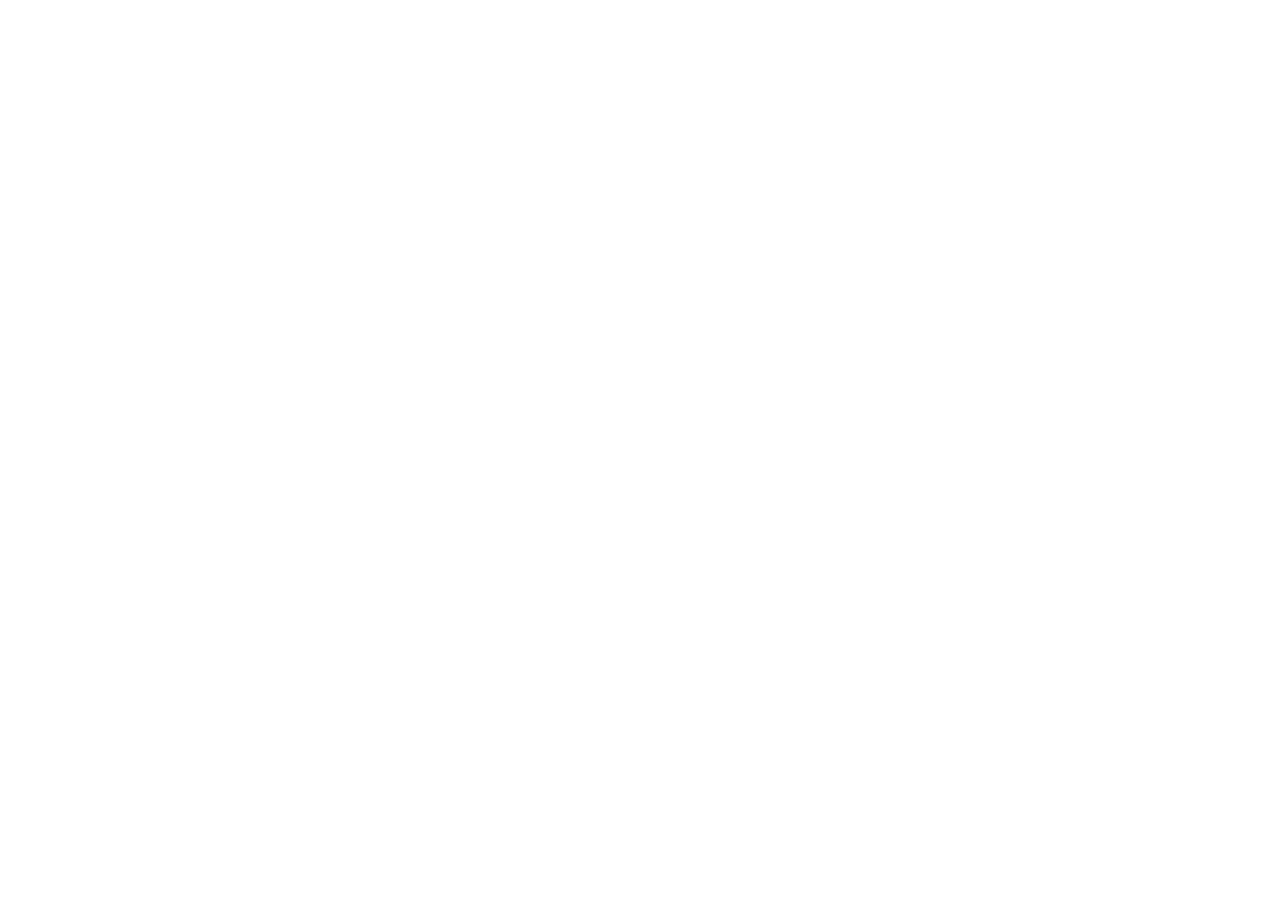
==== widgets/before-after-slider/index.html @ 1e8d9148 "Add initial HTML structure for before-after slider" ====
<!DOCTYPE html>
<html lang="en">
<head>
  <meta charset="UTF-8" />
  <title>Before After Slider</title>
  <meta name="viewport" content="width=device-width, initial-scale=1.0" />

  <!-- IMPORTANTE: paths absolutos -->
  <link rel="stylesheet" href="/widgets-notion/widgets/before-after-slider/styles.css" />
</head>
<body>

<div class="ba-container" id="baContainer">
  <img id="imgBefore" class="ba-img ba-before" />
  <div class="ba-overlay" id="overlay">
    <img id="imgAfter" class="ba-img ba-after" />
  </div>

  <div class="ba-handle" id="handle"></div>
</div>

<script src="/widgets-notion/widgets/before-after-slider/script.js"></script>
</body>
</html>
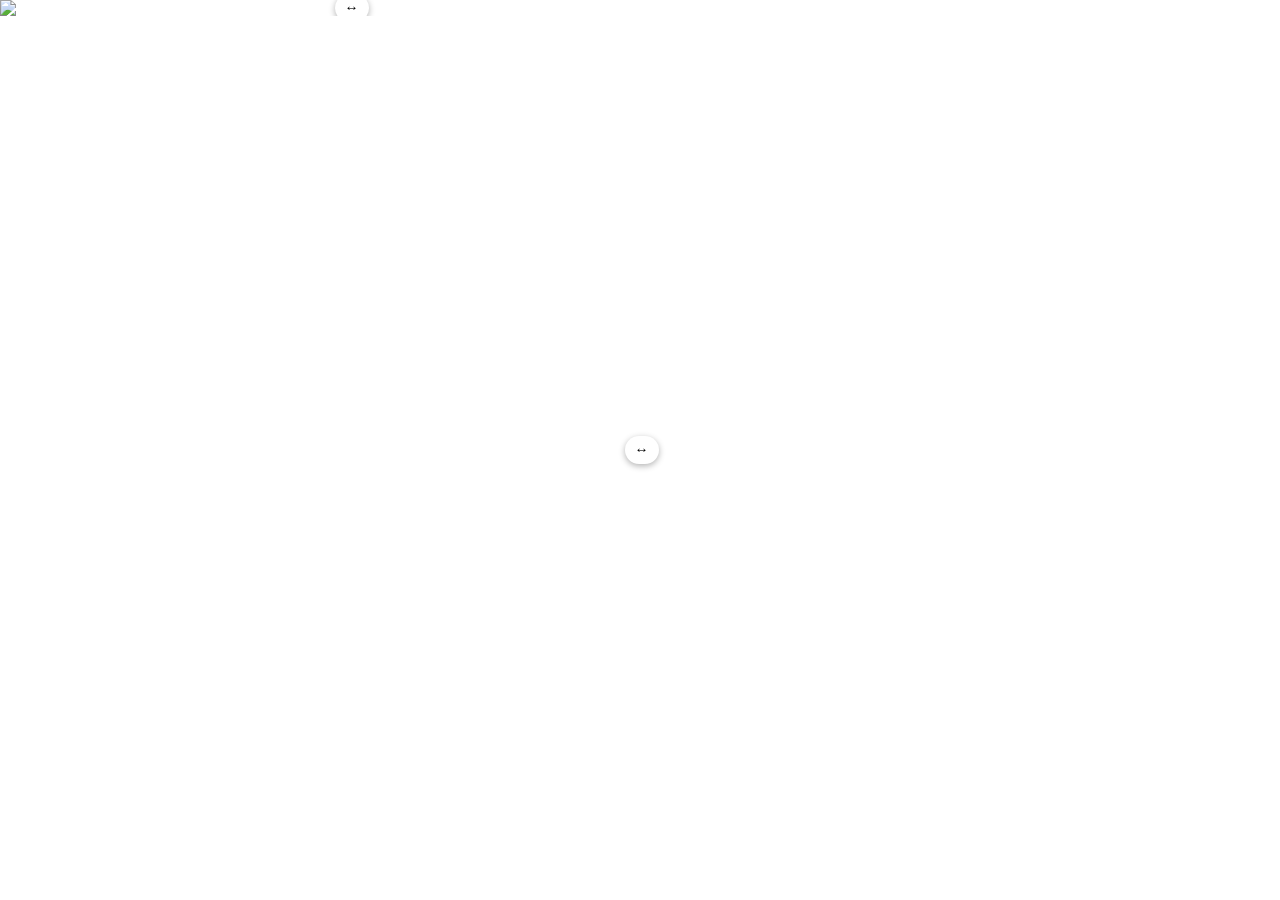
==== commit a07de979: "Refactor before-after slider HTML structure Updated image classes and added handle for slider functi" ====
--- a/widgets/before-after-slider/index.html
+++ b/widgets/before-after-slider/index.html
@@ -5,20 +5,21 @@
   <title>Before After Slider</title>
   <meta name="viewport" content="width=device-width, initial-scale=1.0" />
 
-  <!-- IMPORTANTE: paths absolutos -->
-  <link rel="stylesheet" href="/widgets-notion/widgets/before-after-slider/styles.css" />
+  <!-- RUTA RELATIVA -->
+  <link rel="stylesheet" href="./styles.css" />
 </head>
 <body>
 
 <div class="ba-container" id="baContainer">
-  <img id="imgBefore" class="ba-img ba-before" />
-  <div class="ba-overlay" id="overlay">
-    <img id="imgAfter" class="ba-img ba-after" />
-  </div>
+  <img id="imgBefore" class="ba-base" />
+  <div class="ba-overlay" id="overlay"></div>
+  <div class="ba-handle" id="handle"></div>
+</div>
 
   <div class="ba-handle" id="handle"></div>
 </div>
 
-<script src="/widgets-notion/widgets/before-after-slider/script.js"></script>
+<!-- RUTA RELATIVA -->
+<script src="./script.js"></script>
 </body>
 </html>
--- a/widgets/before-after-slider/styles.css
+++ b/widgets/before-after-slider/styles.css
@@ -0,0 +1,53 @@
+body {
+  margin: 0;
+  background: transparent;
+}
+
+.ba-container {
+  position: relative;
+  width: 100%;
+  max-width: 700px;
+  overflow: hidden;
+}
+
+.ba-base {
+  width: 100%;
+  display: block;
+}
+
+/* Overlay como background, no <img> */
+.ba-overlay {
+  position: absolute;
+  top: 0;
+  left: 0;
+  height: 100%;
+  width: 50%;
+  background-size: cover;
+  background-position: center;
+  pointer-events: none;
+}
+
+/* Handle */
+.ba-handle {
+  position: absolute;
+  top: 0;
+  left: 50%;
+  width: 3px;
+  height: 100%;
+  background: rgba(255,255,255,0.95);
+  z-index: 10;
+}
+
+.ba-handle::before {
+  content: "↔";
+  position: absolute;
+  top: 50%;
+  left: 50%;
+  transform: translate(-50%, -50%);
+  background: #fff;
+  color: #000;
+  padding: 6px 10px;
+  border-radius: 20px;
+  font-size: 14px;
+  box-shadow: 0 2px 6px rgba(0,0,0,0.3);
+}
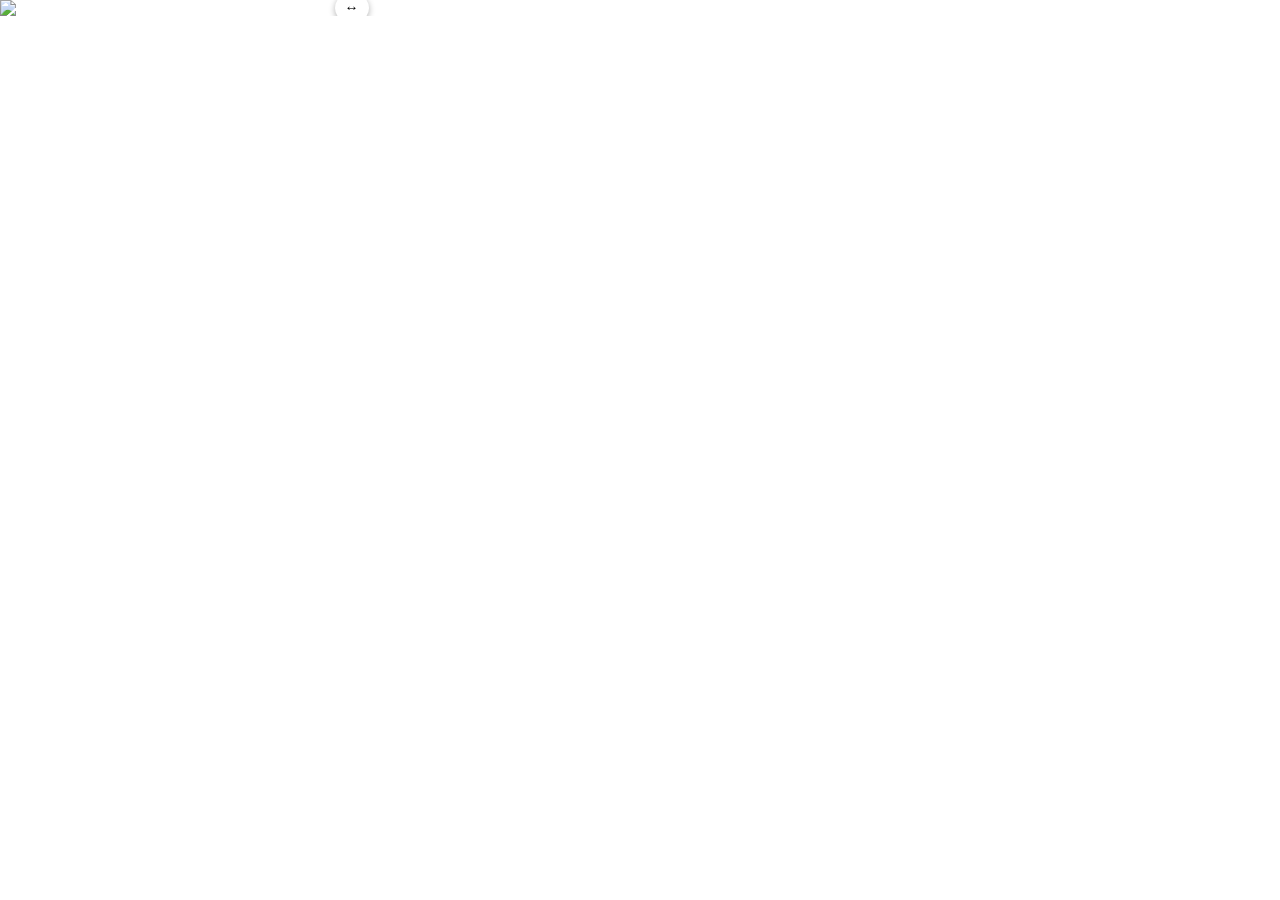
==== commit cafc531e: "Fix title tag position in index.html" ====
--- a/widgets/before-after-slider/index.html
+++ b/widgets/before-after-slider/index.html
@@ -2,24 +2,20 @@
 <html lang="en">
 <head>
   <meta charset="UTF-8" />
+  <meta name="viewport" content="width=device-width, initial-scale=1.0" />
   <title>Before After Slider</title>
-  <meta name="viewport" content="width=device-width, initial-scale=1.0" />
-
-  <!-- RUTA RELATIVA -->
   <link rel="stylesheet" href="./styles.css" />
 </head>
 <body>
 
 <div class="ba-container" id="baContainer">
   <img id="imgBefore" class="ba-base" />
+
   <div class="ba-overlay" id="overlay"></div>
-  <div class="ba-handle" id="handle"></div>
-</div>
 
   <div class="ba-handle" id="handle"></div>
 </div>
 
-<!-- RUTA RELATIVA -->
 <script src="./script.js"></script>
 </body>
 </html>
